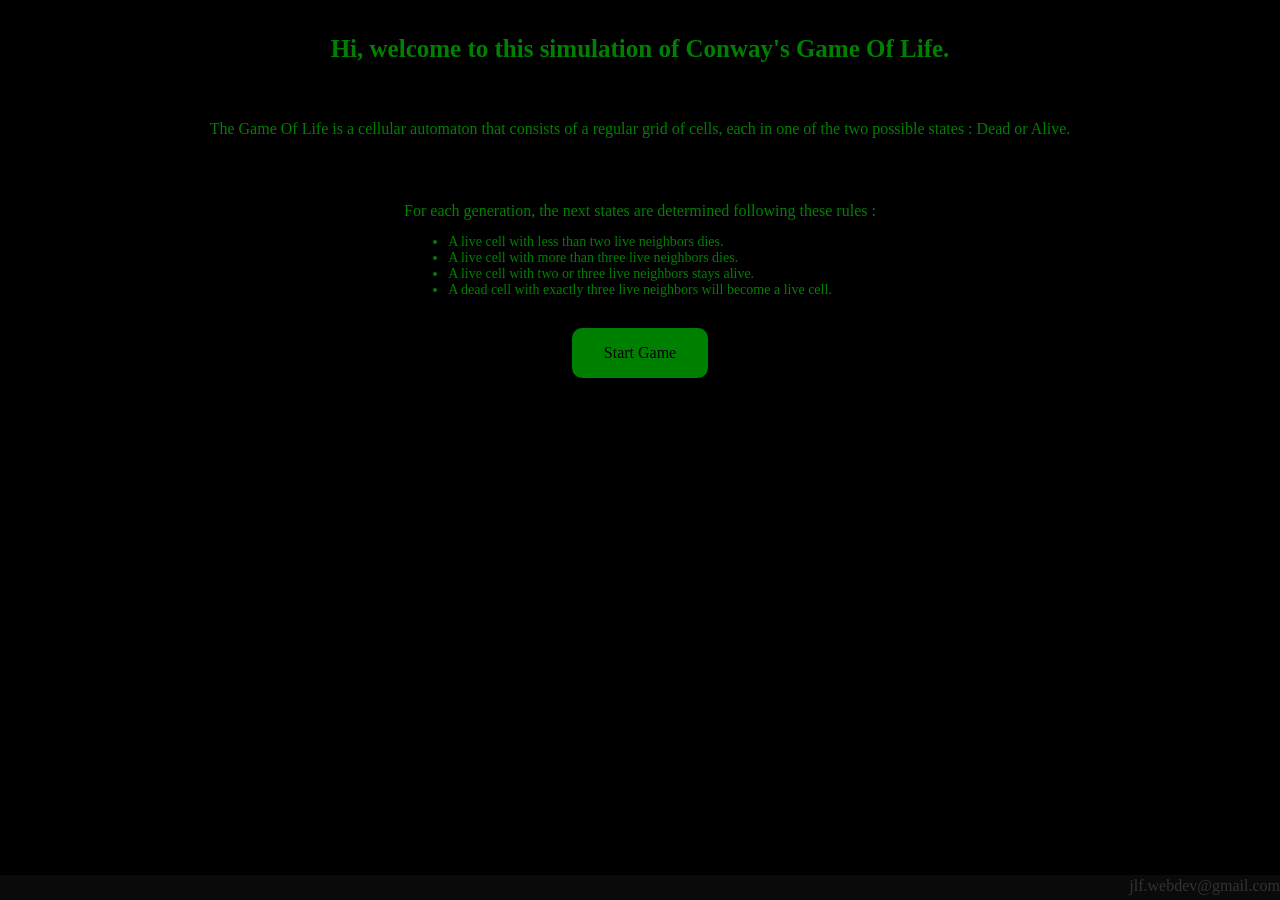
==== index.html @ 52fd4076 "Add files via upload" ====
<!DOCTYPE html>
<html>
<head>
  <title>Game Of Life (alpha 0.6)</title>
  <link href="https://fonts.googleapis.com/icon?family=Material+Icons" rel="stylesheet">
  <link rel="stylesheet" href="main.css">
  <meta name="viewport" content="width=device-width, initial-scale=1">
  <meta name="apple-mobile-web-app-capable" content="yes">
</head>

<body class="noselect" onresize="setTimeout(resize,100);getOpenSavedButtonPosition();">


<!--                 STARTSCREEN
  -------------------------------------------------------------------------->
 <!------------------------------------------------------------------------->


    <div id="startScreen" class="startScreen">
      <div class="textWrapper">
        <div class="title">Hi, welcome to this simulation of Conway's Game Of Life.</div>
        <div class="intro">The Game Of Life is a cellular automaton that consists of a regular grid of cells, each in one of the two possible states : Dead or Alive.</div>
        <div class="rules">For each generation, the next states are determined following these rules : </div>


         <ul>
           <li>A live cell with less than two live neighbors dies.</li>
           <li>A live cell with more than three live neighbors dies.</li>
           <li>A live cell with two or three live neighbors stays alive.</li>
           <li>A dead cell with exactly three live neighbors will become a live cell.</li>
         </ul>


        <div class="clickToStart" onclick = "displayGame();setup();">Start Game</div>
        <!--<div class="release">release details</div>-->
      </div>
      <div class="footer">jlf.webdev@gmail.com</div>
   </div>





 <!--                 GAME OF LIFE
   -------------------------------------------------------------------------->
  <!------------------------------------------------------------------------->


    <div id="wrapper" class="wrapper">

          <div id= "gameContainer" class="gameContainer" onclick="hideButtons()">
              <canvas id="canvas" class="canvas"></canvas>
          </div>


          <div class="gameStatsContainer">
              <div id="gridSize" class="gridSize"></div>
              <div id="speedIndicator"class="speedIndicator"></div>
              <div id="generation" class="genCounter"></div>
          </div>

          <!--these buttons are used to set speed or gridsize-------------------------------------->
          <div id="plusMinusButtons" class="plusMinusButtons">
              <div id="plus" class="plus"><i class="material-icons">add</i></div>
              <div id="minus" class="minus"><i class="material-icons">remove</i></div>
          </div>

          <!--these buttons are shown on narrow screens above the panel-------------------------------------->
          <div id="saveButtons" class="saveButtons" >
            <div id="save" class="button save noborder" onclick="hideButtons();savePattern();"><i class="material-icons">save</i></div>
            <div id="previous" class="button previous noborder" onclick="hideSpeedButtons();skipPrevious();"><i class="material-icons">skip_previous</i></div>
            <div id="next" class="button next noborder" onclick="hideSpeedButtons();skipNext();"><i class="material-icons">skip_next</i></div>
            <div id="delete" class="button delete noborder" onclick="hideSpeedButtons();deletePattern();"><i class="material-icons">delete</i></div>
            <div class="button fullscreen noborder" onclick="hideButtons();fullscreen();"><i id="fullscreenIcon_1" class="material-icons">fullscreen</i></div>
          </div>



          <div id="panel" class="panel">

              <div  class="panelItem size noborder" onclick="displayGridButtons()">
                 <i class="material-icons" >view_comfy</i>
              </div>

              <div class="panelItem speed noborder" onclick="displaySpeedButtons()">
                  <i class="material-icons" >av_timer</i>
              </div>

              <div class="noborder panelItem play" onclick="hideButtons();playPause();"><i id="playIcon" class="material-icons">play_arrow</i></div>
              <div class="noborder panelItem replay" onclick="hideButtons();replay();"><i class="material-icons">cached</i></div>


              <div class="noborder panelItem random" onclick="hideButtons();random();"><i class="material-icons">shuffle</i></div>
              <div class="noborder panelItem clear" onclick="hideButtons();clearGame();"><i class="material-icons">clear</i></div>


              <div id="openSavedButton"class="panelItem openSavedButton noborder" onclick="displaySaveButtons()">
                 <i class="material-icons">menu</i>
              </div>

              <!---these buttons are hidden on narrow screens and deployed on wide screens------------------------------------------------------>
              <div class="panelItem hidden save noborder" onclick="hideButtons();savePattern();"><i class="material-icons">save</i></div>
              <div class="panelItem hidden previous noborder" onclick="hideButtons();skipPrevious();"><i class="material-icons">skip_previous</i></div>
              <div class="panelItem hidden next noborder" onclick="hideButtons();skipNext();"><i class="material-icons">skip_next</i></div>
              <div class="panelItem hidden delete noborder" onclick="hideButtons();deletePattern();"><i class="material-icons">delete</i></div>
              <div class="panelItem hidden fullscreen noborder" onclick="hideButtons();fullscreen();"><i id="fullscreenIcon_2" class="material-icons">fullscreen</i></div>
          </div>
      </div>
</body>
<script src="main.js"></script>
</html>
---- main.css ----
body{
  margin : 0;
  background: #000;
}

.noselect {
  -webkit-touch-callout: none; /* iOS Safari */
    -webkit-user-select: none; /* Safari */
     -khtml-user-select: none; /* Konqueror HTML */
       -moz-user-select: none; /* Firefox */
        -ms-user-select: none; /* Internet Explorer/Edge */
            user-select: none; /* Non-prefixed version, currently
                                  supported by Chrome and Opera */
}

.noborder{
  border: 0;
  background: inherit;
}




/*--------------------------------------------------------------------------
----------------------------------------------------------------------------*/



.startScreen{
  display:grid;
}

.textWrapper{
  display:grid;
  grid-template-rows: min-content min-content min-content min-content min-content ;
  color: green;
  padding: 10px;
  text-align: center;
  height: 93vh;
}

.title{
  font-size: 25px;
  font-weight: 600;
  padding: 1em;
}

.intro{
  padding-top: 2em;
  padding-bottom: 2em;
}

.rules{
  padding-top: 2em;
}

.text{

}



ul{
  justify-self: center;
  padding: 0;
  font-size: 14px;
}

li{
  padding: 0;
  text-align: left;
}

.clickToStart{
  margin-top: 1em;
  padding : 1em;
  padding-left: 2em;
  padding-right: 2em;
  background : green;
  color: black;
  justify-self: center;
  border-radius: 10px;
}

.footer{
  position: fixed;
  bottom : 0;
  width : 100vw;
  color: #333;
  background: #1119;
  text-align: right;
  padding-top: 2px;
  padding-bottom: 5px;
}




/*--------------------------------------------------------------------------
----------------------------------------------------------------------------*/



.wrapper{
  display: none;
}



/*--------------------------------------------------------------------------*/



.plusMinusButtons{
  display: none;
  position:fixed;
  bottom : 45px;
  background: #111b;
  color: #ccc;
}

.plus{
  border : 1px solid;
  border-color: #222d;
  border-radius: 5px 5px 0 0;
  padding-top: 10px;
  padding-bottom: 10px;
  /*padding: 10px;
  padding-left: 20px;
  padding-right: 20px;*/
}

.minus{
  border : 1px solid;
  border-color: #222d;
  border-radius: 0 0 5px 5px;
  padding-top: 10px;
  padding-bottom: 10px;
  /*padding: 10px;
  padding-left: 20px;
  padding-right: 20px;*/
}


.saveButtons{
  display: none;
  grid-template-columns: repeat(5, min-content);
  position:fixed;
  bottom : 45px;
  right :0;
}

.button{
  background: #111b;
  color: #ccc;
  border : 1px solid;
  border-color: #222d;
  padding: 5px;
  padding-left: 7px;
  padding-right: 7px;
}

.save{
  border-radius: 5px 0 0 5px;
}
.previous{
}

.next{
}

.delete{
}

.fullscreen{
  border-radius: 0 5px 5px 0;
}

#fullscreenIcon_1{
  font-size: 28px;
}

#fullscreenIcon_2{
  font-size: 28px;
}



/*--------------------------------------------------------------------------*/




.panel{
  position: fixed;
  bottom: 0;
  width : 100%;
  display: grid;
  grid-template-columns: repeat(7,1fr);
  background: #5552;
  border-top: 1px solid;
  border-color: #333d;
}

.panelItem{
  color: #ccc;
  text-align: center;
  justify-content: center;
  padding-top: 0px;
  padding-bottom: 15px;
}

.hidden{
  display: none;
}

.speed{
  margin-bottom: 0;
  padding-top: 0px;

}

.size{
  padding: 0;
  margin:0;
  padding-top: 0px;
}


.twinButtons{
  display: grid;
  grid-template-columns: min-content min-content;
}




/*--------------------------------------------------------------------------*/



.gameContainer{
  display: grid;
  /*align-content: center;*/

}



.canvas{
  margin-top: 2px;
  border: 0px solid;
  border-color: #ccc;
  /*align-self: center;*/
}


.gameStatsContainer{
  display: grid;
  grid-template-columns: repeat(7,1fr);
  color: #eee;
  position: fixed;
  bottom:0;
  width: 100%;
  padding-bottom: 2px;
  font-size: 11px;
  }

.speedIndicator{
  text-align: center;
  padding-left: 0px;
  padding-right: 0px;
}

.genCounter{
  grid-column: 6/8;
  text-align: right;
  padding-right: 5px;
}

.gridSize{
  text-align: center;
  padding-left: 0px;
  padding-right: 0px;
}




/*--------------------------------------------------------------------------
  --------------------------------------------------------------------------*/



@media screen and (min-width: 480px) {


  .plusMinusButtons{
    margin-left: 0px;
  }

  .openSavedButton{
    display: none;
  }

  .saveButtons{
    display:none;
  }

  .button{
    display:none;
  }

  .panel{
    position : fixed;
    bottom: 0;
    width : 100%;
    display: grid;
    grid-template-columns: repeat(11,1fr);
    background: #5552;
    border-top: 1px solid;
    border-color: #333d;
  }

  .hidden{
    display: grid;
  }

  .gameStatsContainer{
    grid-template-columns: repeat(11,1fr);
  }

  .genCounter{
    grid-column: 3/10;
    text-align: center;
  }



}
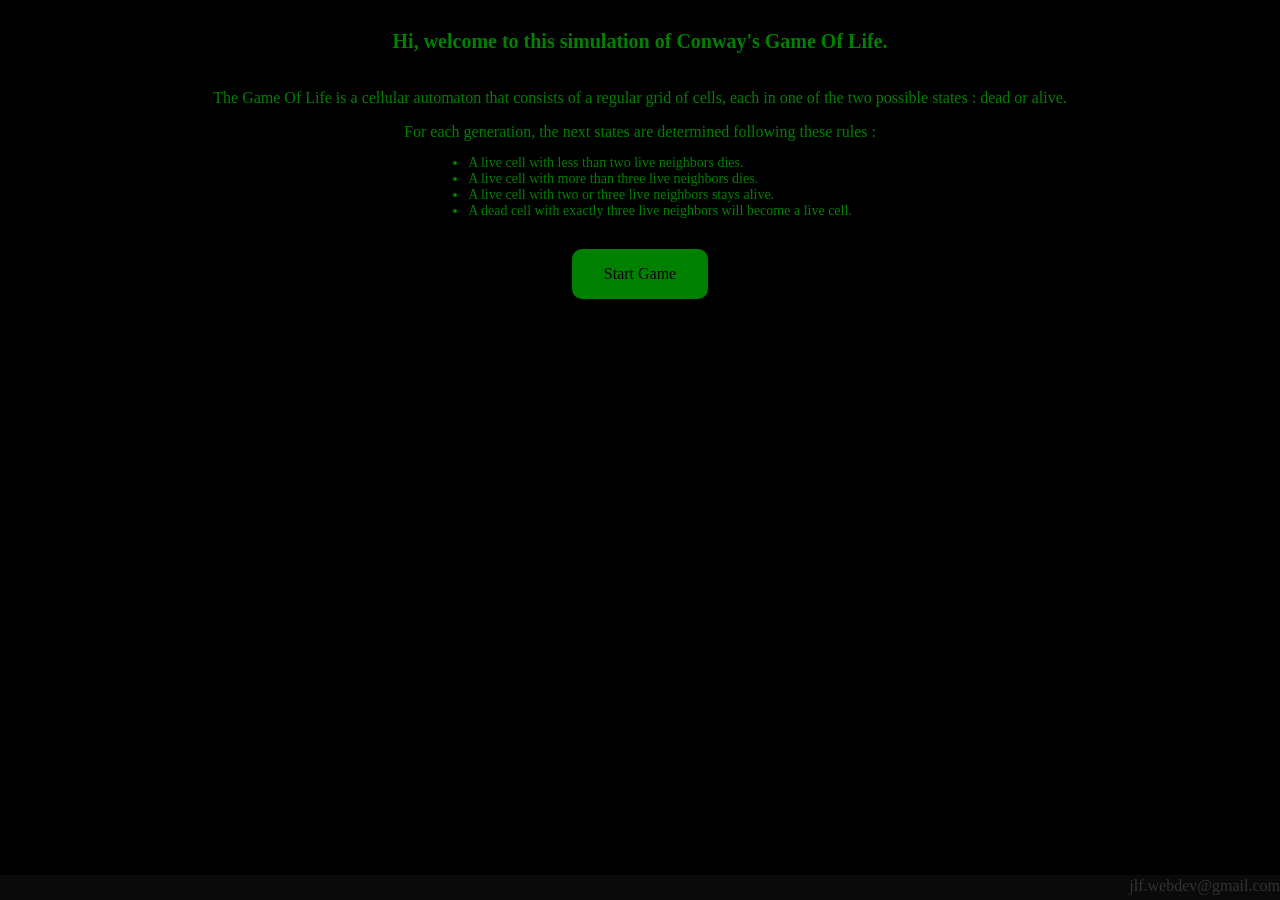
==== commit bd7009a5: "Update index.html" ====
--- a/index.html
+++ b/index.html
@@ -19,7 +19,8 @@
     <div id="startScreen" class="startScreen">
       <div class="textWrapper">
         <div class="title">Hi, welcome to this simulation of Conway's Game Of Life.</div>
-        <div class="intro">The Game Of Life is a cellular automaton that consists of a regular grid of cells, each in one of the two possible states : Dead or Alive.</div>
+        <div class="intro">The Game Of Life is a cellular automaton that consists of a regular grid of cells, 
+                           each in one of the two possible states : dead or alive.</div>
         <div class="rules">For each generation, the next states are determined following these rules : </div>
 
 
--- a/main.css
+++ b/main.css
@@ -40,18 +40,18 @@
 }
 
 .title{
-  font-size: 25px;
+  font-size: 20px;
   font-weight: 600;
   padding: 1em;
 }
 
 .intro{
-  padding-top: 2em;
-  padding-bottom: 2em;
+  padding-top: 1em;
+  padding-bottom: 1em;
 }
 
 .rules{
-  padding-top: 2em;
+  padding-top: 0em;
 }
 
 .text{
@@ -62,17 +62,19 @@
 
 ul{
   justify-self: center;
-  padding: 0;
+  /*padding: 0;*/
   font-size: 14px;
+  /*width : 95vw;*/
 }
 
 li{
-  padding: 0;
+  /*margin-left : 10px;*/
   text-align: left;
 }
 
 .clickToStart{
   margin-top: 1em;
+  margin-bottom: 2em;
   padding : 1em;
   padding-left: 2em;
   padding-right: 2em;
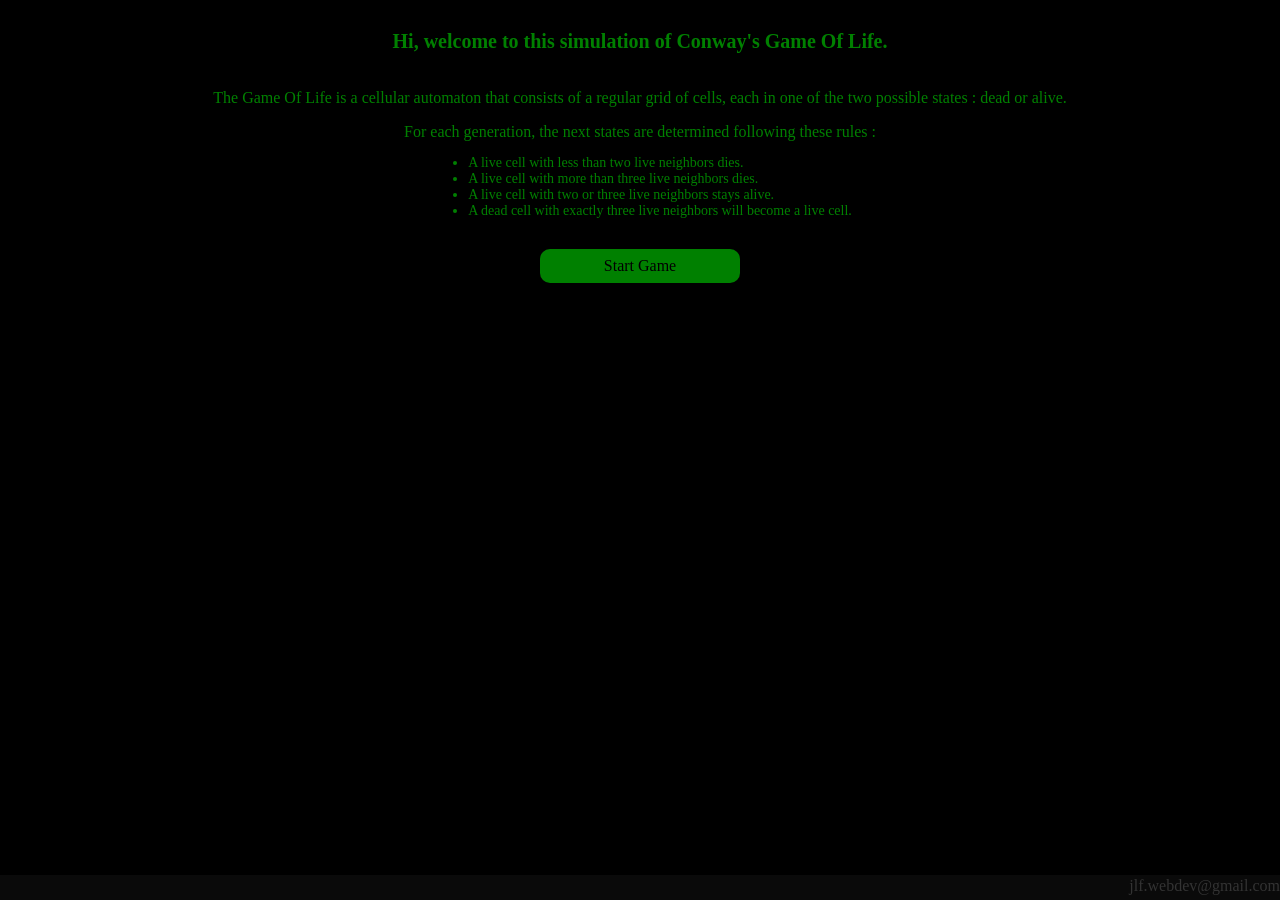
==== commit cd98b262: "Update index.html" ====
--- a/index.html
+++ b/index.html
@@ -4,7 +4,7 @@
   <title>Game Of Life (alpha 0.6)</title>
   <link href="https://fonts.googleapis.com/icon?family=Material+Icons" rel="stylesheet">
   <link rel="stylesheet" href="main.css">
-  <meta name="viewport" content="width=device-width, initial-scale=1">
+  <meta name="viewport" content="width=device-width, initial-scale=1, minimum-scale=1.0, maximum-scale=1.0" />
   <meta name="apple-mobile-web-app-capable" content="yes">
 </head>
 
--- a/main.css
+++ b/main.css
@@ -75,9 +75,9 @@
 .clickToStart{
   margin-top: 1em;
   margin-bottom: 2em;
-  padding : 1em;
-  padding-left: 2em;
-  padding-right: 2em;
+  padding : .5em;
+  padding-left: 4em;
+  padding-right: 4em;
   background : green;
   color: black;
   justify-self: center;
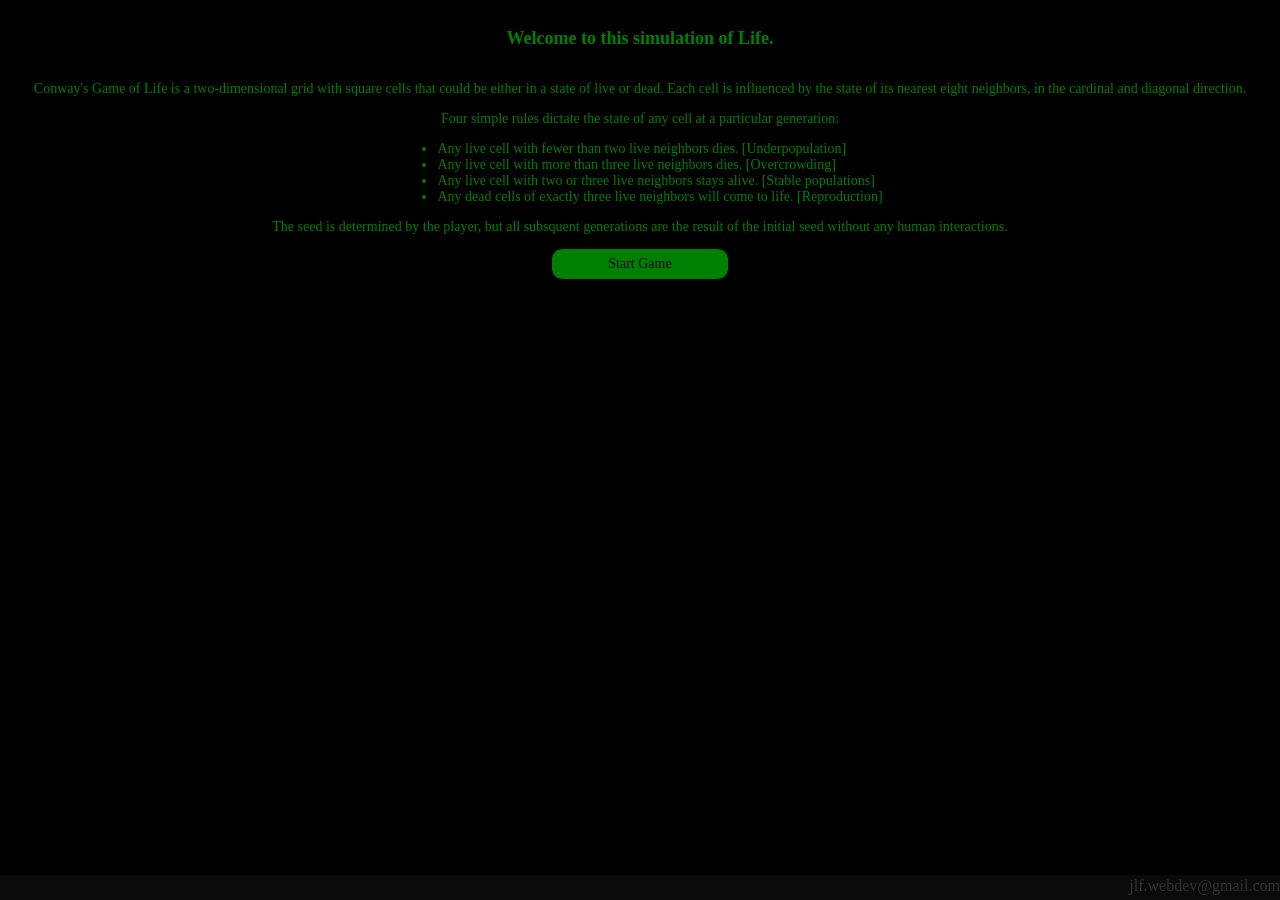
==== commit 4e41bc42: "Add files via upload" ====
--- a/index.html
+++ b/index.html
@@ -1,10 +1,10 @@
 <!DOCTYPE html>
 <html>
 <head>
-  <title>Game Of Life (alpha 0.6)</title>
+  <title>Game Of Life (alpha 0.7)</title>
   <link href="https://fonts.googleapis.com/icon?family=Material+Icons" rel="stylesheet">
   <link rel="stylesheet" href="main.css">
-  <meta name="viewport" content="width=device-width, initial-scale=1, minimum-scale=1.0, maximum-scale=1.0" />
+  <meta name="viewport" content="width=device-width, minimum-scale=1.0, maximum-scale=1.0" />
   <meta name="apple-mobile-web-app-capable" content="yes">
 </head>
 
@@ -18,21 +18,27 @@
 
     <div id="startScreen" class="startScreen">
       <div class="textWrapper">
-        <div class="title">Hi, welcome to this simulation of Conway's Game Of Life.</div>
-        <div class="intro">The Game Of Life is a cellular automaton that consists of a regular grid of cells, 
-                           each in one of the two possible states : dead or alive.</div>
-        <div class="rules">For each generation, the next states are determined following these rules : </div>
+        <div class="title">Welcome to this simulation of Life.</div>
+        <div class="intro">
+          Conway's Game of Life is a two-dimensional grid with square cells 
+          that could be either in a state of live or dead. 
+          Each cell is influenced by the state of its nearest eight neighbors, 
+          in the cardinal and diagonal direction. </div>
+        <div class="rules">
+          Four simple rules dictate the state of any cell at a particular generation: </div>
 
 
          <ul>
-           <li>A live cell with less than two live neighbors dies.</li>
-           <li>A live cell with more than three live neighbors dies.</li>
-           <li>A live cell with two or three live neighbors stays alive.</li>
-           <li>A dead cell with exactly three live neighbors will become a live cell.</li>
+           <li>Any live cell with fewer than two live neighbors dies. [Underpopulation]</li>
+           <li>Any live cell with more than three live neighbors dies. [Overcrowding]</li>
+           <li>Any live cell with two or three live neighbors stays alive. [Stable populations]</li>
+           <li>Any dead cells of exactly three live neighbors will come to life. [Reproduction]</li>
          </ul>
+        <div class="end">
+          The seed is determined by the player, but all subsquent generations are 
+          the result of the initial seed without any human interactions. </div>
 
-
-        <div class="clickToStart" onclick = "displayGame();setup();">Start Game</div>
+        <div class="clickToStart" onclick = "displayGame();">Start Game</div>
         <!--<div class="release">release details</div>-->
       </div>
       <div class="footer">jlf.webdev@gmail.com</div>
@@ -68,9 +74,10 @@
 
           <!--these buttons are shown on narrow screens above the panel-------------------------------------->
           <div id="saveButtons" class="saveButtons" >
-            <div id="save" class="button save noborder" onclick="hideButtons();savePattern();"><i class="material-icons">save</i></div>
+            <div id="switch_1" class="button switch noborder" onclick="switchPatternList();"><i class="material-icons">account_circle</i></div>
             <div id="previous" class="button previous noborder" onclick="hideSpeedButtons();skipPrevious();"><i class="material-icons">skip_previous</i></div>
             <div id="next" class="button next noborder" onclick="hideSpeedButtons();skipNext();"><i class="material-icons">skip_next</i></div>
+            <div id="save" class="button save noborder" onclick="hideButtons();savePattern();"><i class="material-icons">save</i></div>
             <div id="delete" class="button delete noborder" onclick="hideSpeedButtons();deletePattern();"><i class="material-icons">delete</i></div>
             <div class="button fullscreen noborder" onclick="hideButtons();fullscreen();"><i id="fullscreenIcon_1" class="material-icons">fullscreen</i></div>
           </div>
@@ -100,13 +107,19 @@
               </div>
 
               <!---these buttons are hidden on narrow screens and deployed on wide screens------------------------------------------------------>
-              <div class="panelItem hidden save noborder" onclick="hideButtons();savePattern();"><i class="material-icons">save</i></div>
+              <div id="switch_2" class="panelItem hidden switch noborder" onclick="hideButtons();switchPatternList();"><i class="material-icons">account_circle</i></div>
               <div class="panelItem hidden previous noborder" onclick="hideButtons();skipPrevious();"><i class="material-icons">skip_previous</i></div>
               <div class="panelItem hidden next noborder" onclick="hideButtons();skipNext();"><i class="material-icons">skip_next</i></div>
+              <div class="panelItem hidden save noborder" onclick="hideButtons();savePattern();"><i class="material-icons">save</i></div>
               <div class="panelItem hidden delete noborder" onclick="hideButtons();deletePattern();"><i class="material-icons">delete</i></div>
               <div class="panelItem hidden fullscreen noborder" onclick="hideButtons();fullscreen();"><i id="fullscreenIcon_2" class="material-icons">fullscreen</i></div>
           </div>
       </div>
 </body>
-<script src="main.js"></script>
+<script src="JS/main.js"></script>
+<script src="JS/panel.js"></script>
+<script src="JS/GOL.js"></script>
+<script src="JS/ui.js"></script>
+<script src="JS/patterns.js"></script>
+
 </html>
--- a/main.css
+++ b/main.css
@@ -18,7 +18,9 @@
   background: inherit;
 }
 
-
+.hidden{
+  display: none;
+}
 
 
 /*--------------------------------------------------------------------------
@@ -32,15 +34,16 @@
 
 .textWrapper{
   display:grid;
-  grid-template-rows: min-content min-content min-content min-content min-content ;
+  grid-template-rows: min-content min-content min-content min-content min-content min-content ;
   color: green;
   padding: 10px;
   text-align: center;
   height: 93vh;
+  font-size: 14px;
 }
 
 .title{
-  font-size: 20px;
+  font-size: 18px;
   font-weight: 600;
   padding: 1em;
 }
@@ -62,13 +65,10 @@
 
 ul{
   justify-self: center;
-  /*padding: 0;*/
   font-size: 14px;
-  /*width : 95vw;*/
 }
 
 li{
-  /*margin-left : 10px;*/
   text-align: left;
 }
 
@@ -116,15 +116,15 @@
 .plusMinusButtons{
   display: none;
   position:fixed;
-  bottom : 45px;
+  bottom : 47px;
   background: #111b;
   color: #ccc;
+  border : 1px solid;
+  border-color: #222;
+  border-radius: 5px 5px 5px 5px;
 }
 
 .plus{
-  border : 1px solid;
-  border-color: #222d;
-  border-radius: 5px 5px 0 0;
   padding-top: 10px;
   padding-bottom: 10px;
   /*padding: 10px;
@@ -132,10 +132,7 @@
   padding-right: 20px;*/
 }
 
-.minus{
-  border : 1px solid;
-  border-color: #222d;
-  border-radius: 0 0 5px 5px;
+.minus{ 
   padding-top: 10px;
   padding-bottom: 10px;
   /*padding: 10px;
@@ -146,24 +143,25 @@
 
 .saveButtons{
   display: none;
-  grid-template-columns: repeat(5, min-content);
+  grid-template-columns: repeat(6, min-content);
   position:fixed;
-  bottom : 45px;
+  bottom : 47px;
   right :0;
+  border : 1px solid;
+  border-color: #222;
+  border-radius: 5px 5px 5px 5px;
 }
 
 .button{
   background: #111b;
   color: #ccc;
-  border : 1px solid;
-  border-color: #222d;
-  padding: 5px;
-  padding-left: 7px;
-  padding-right: 7px;
+  padding: 7px;
+  padding-left: 10px;
+  padding-right: 10px;
 }
 
 .save{
-  border-radius: 5px 0 0 5px;
+
 }
 .previous{
 }
@@ -175,7 +173,6 @@
 }
 
 .fullscreen{
-  border-radius: 0 5px 5px 0;
 }
 
 #fullscreenIcon_1{
@@ -196,12 +193,13 @@
 .panel{
   position: fixed;
   bottom: 0;
-  width : 100%;
+  width : 100vw;
+  min-height: 45px;
+  max-height: 45px;
   display: grid;
   grid-template-columns: repeat(7,1fr);
-  background: #5552;
   border-top: 1px solid;
-  border-color: #333d;
+  border-color: #333;
 }
 
 .panelItem{
@@ -212,9 +210,7 @@
   padding-bottom: 15px;
 }
 
-.hidden{
-  display: none;
-}
+
 
 .speed{
   margin-bottom: 0;
@@ -263,7 +259,7 @@
   color: #eee;
   position: fixed;
   bottom:0;
-  width: 100%;
+  width: 100vw;
   padding-bottom: 2px;
   font-size: 11px;
   }
@@ -316,12 +312,11 @@
   .panel{
     position : fixed;
     bottom: 0;
-    width : 100%;
+    width : 100vw;
     display: grid;
-    grid-template-columns: repeat(11,1fr);
-    background: #5552;
+    grid-template-columns: repeat(12,1fr);
     border-top: 1px solid;
-    border-color: #333d;
+    border-color: #333;
   }
 
   .hidden{
@@ -329,7 +324,7 @@
   }
 
   .gameStatsContainer{
-    grid-template-columns: repeat(11,1fr);
+    grid-template-columns: repeat(12,1fr);
   }
 
   .genCounter{
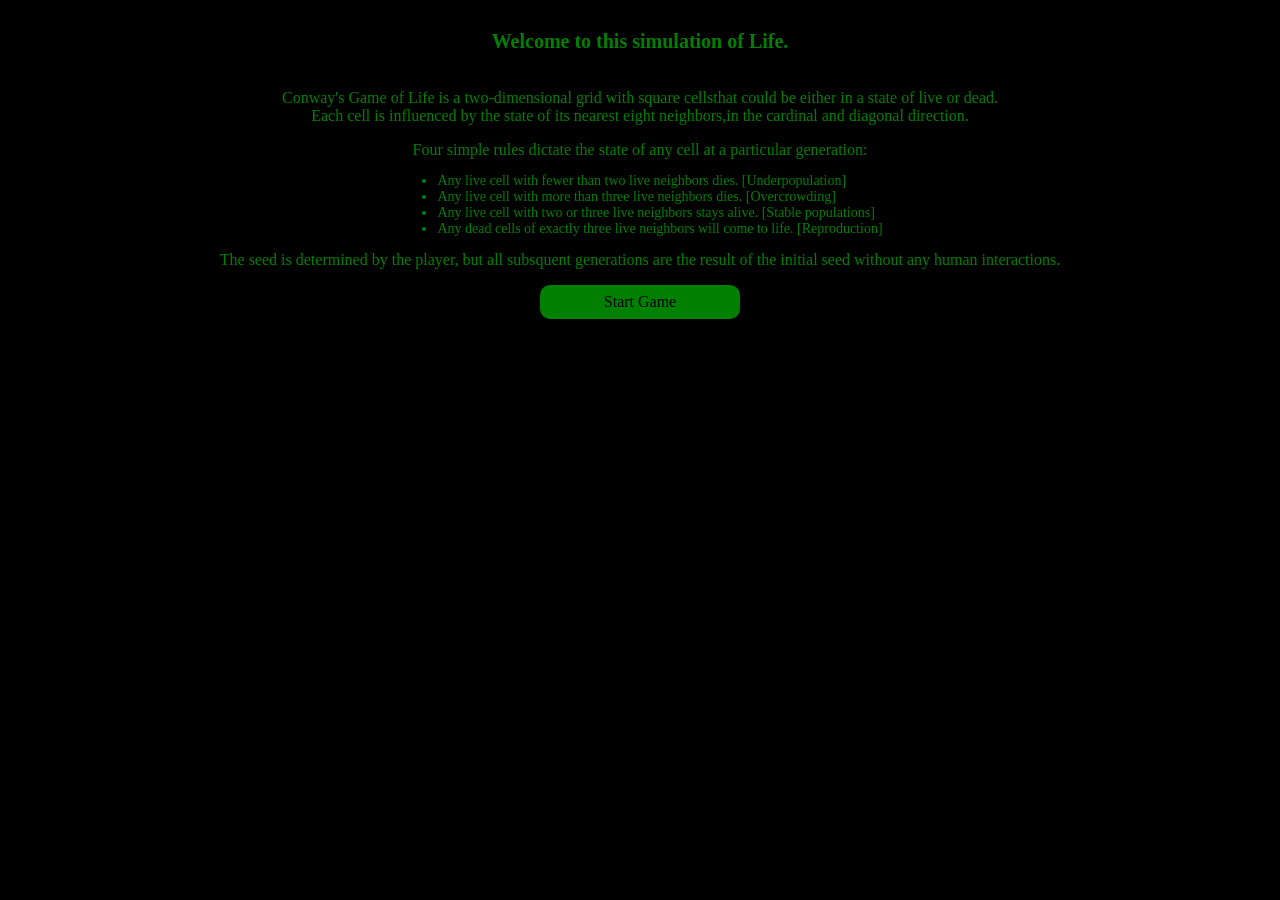
==== commit f30d0582: "Removed email adress" ====
--- a/index.html
+++ b/index.html
@@ -8,7 +8,7 @@
   <meta name="apple-mobile-web-app-capable" content="yes">
 </head>
 
-<body class="noselect" onresize="setTimeout(resize,100);getOpenSavedButtonPosition();">
+<body class="noselect" onresize="setTimeout(resize,100);getOpenSavedButtonPosition(); ">
 
 
 <!--                 STARTSCREEN
@@ -41,7 +41,7 @@
         <div class="clickToStart" onclick = "displayGame();">Start Game</div>
         <!--<div class="release">release details</div>-->
       </div>
-      <div class="footer">jlf.webdev@gmail.com</div>
+      <!--<div class="footer">jlf.webdev@gmail.com</div>-->
    </div>
 
 
@@ -117,6 +117,7 @@
       </div>
 </body>
 <script src="JS/main.js"></script>
+<script src="JS/startScreen.js"></script>
 <script src="JS/panel.js"></script>
 <script src="JS/GOL.js"></script>
 <script src="JS/ui.js"></script>
--- a/main.css
+++ b/main.css
@@ -292,6 +292,16 @@
 
 @media screen and (min-width: 480px) {
 
+  .textWrapper{
+    font-size: 16px;
+  }
+  
+  .title{
+    font-size: 20px;
+  }
+
+  /*---------------------------------------------------------*/
+
 
   .plusMinusButtons{
     margin-left: 0px;
